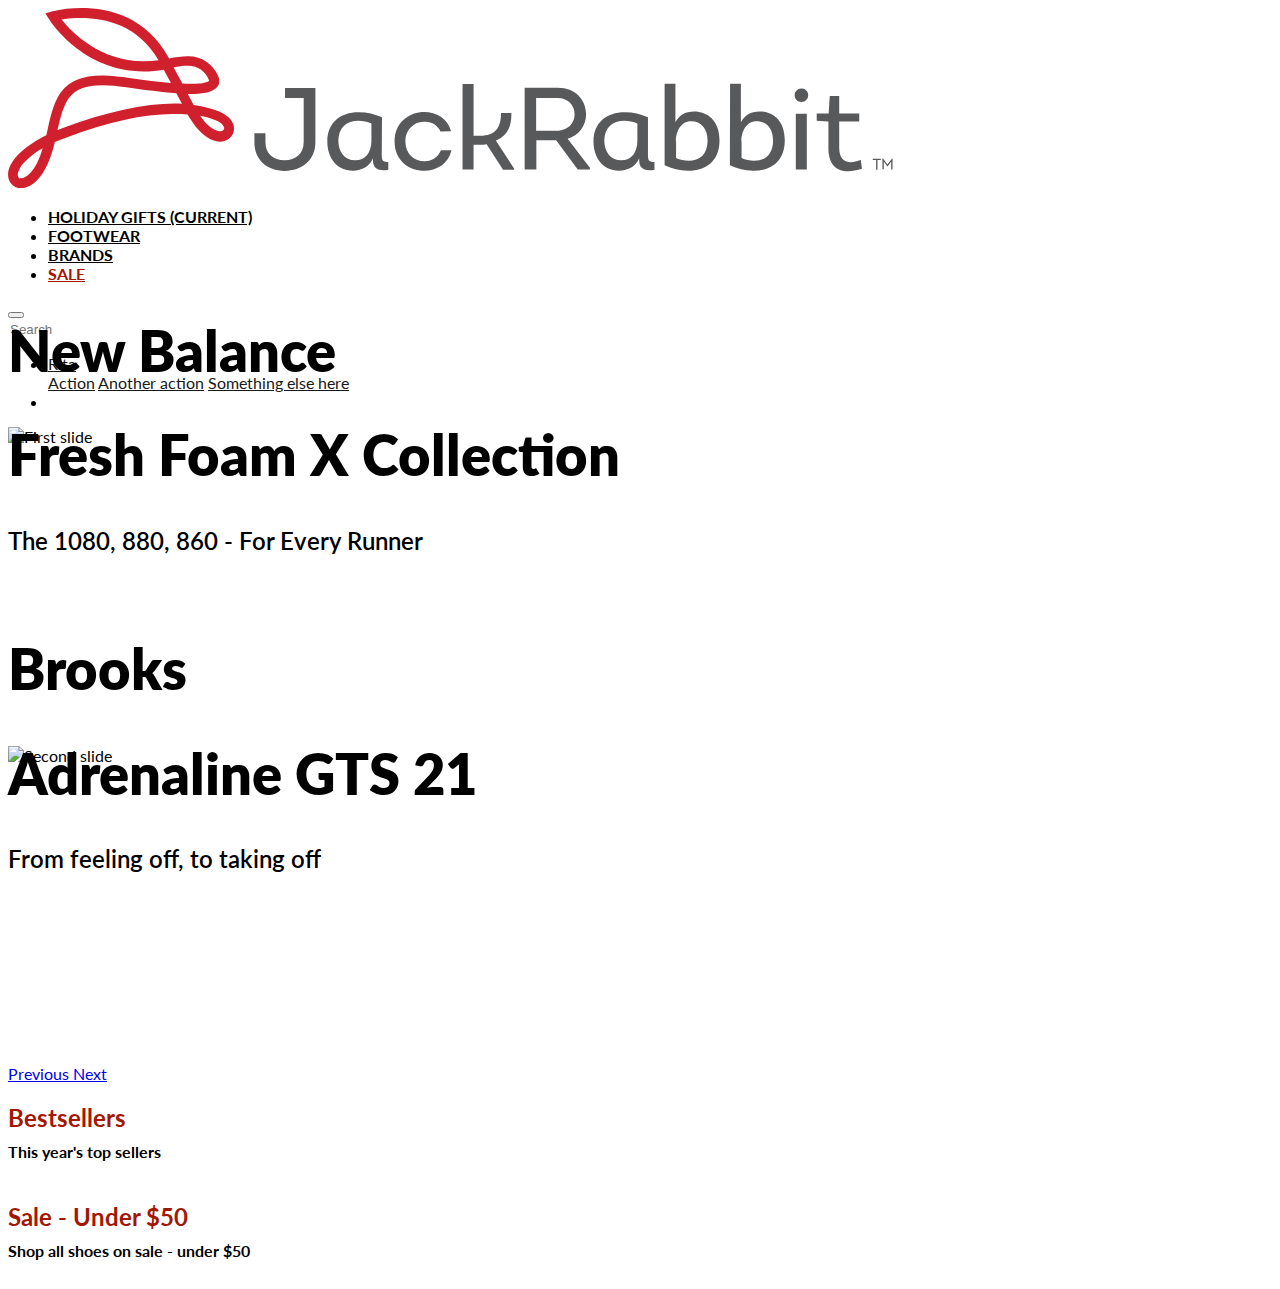
==== index.html @ 70763aee "v1" ====
<!DOCTYPE html>
<html lang="en">

<head>
    <meta charset="UTF-8">
    <meta name="viewport" content="width=device-width, initial-scale=1.0">
    <link rel="canonical" href="https://getbootstrap.com/docs/4.3/examples/album/" />
    <link rel="stylesheet" href="style.css">

    <link rel="stylesheet" href="https://cdn.jsdelivr.net/npm/bootstrap@4.5.3/dist/css/bootstrap.min.css"
        integrity="sha384-TX8t27EcRE3e/ihU7zmQxVncDAy5uIKz4rEkgIXeMed4M0jlfIDPvg6uqKI2xXr2" crossorigin="anonymous" />
    <title>BookStore</title>
</head>

<body>
    <header>
        <nav class="navbar navbar-expand-lg bg-light d-flex px-4">
            <div class="container-fluid">
                <a class="navbar-brand" href="index.html"><svg id="logo" viewBox="0 0 393.2 80.1" width="70%"
                        height="70%">
                        <title>JackRabbit</title>
                        <path class="st0"
                            d="M136.6 59.7c0 8-6 12.7-13.7 12.7s-13.4-4.8-13.4-12.7v-4h4.9v3.9c0 5.3 3.5 8.1 8.5 8.1s8.5-2.9 8.5-8.1V40h-8.3v-4.5h13.5v24.2zm24.9-.6c-.1 5.1-2.6 8.6-7.2 8.6-4.9 0-7.5-3.9-7.5-8.8.1-5.8 3.7-8.8 8.9-8.8 2 0 4 .4 5.8 1.2v7.8zm4.7-10.5c-3.2-1.5-6.6-2.3-10.2-2.3-8.2-.1-14 4.5-14.1 12.8-.1 7 3.7 13.2 11.4 13.2 3.9 0 7.5-1.9 8.9-5.5v1c0 4 3.1 4.8 6.8 4.1v-3.5c-2.9.3-2.9-1.2-2.9-3.6l.1-16.2zm30.7 6.2c-1.5-5.8-6.6-8.6-11.9-8.6-6.5 0-13.2 4.4-13.2 13.1s6.6 13 13.2 13c5.4 0 10.7-3 12.1-9.1h-4.7c-1.2 3-4.1 5-7.4 4.9-4.2 0-8.4-3-8.4-8.8-.2-4.6 3.4-8.6 8-8.7h.5c3-.2 5.8 1.5 7.1 4.3l4.7-.1zm10 2v-23H202v38h4.9v-11h2.9c1 0 1.9-.1 2.9-.3l7.3 11.4h4.9v-.6l-8.1-12.4c5.4-2.3 7-6.6 6.9-12.2h-4.6c0 6.6-2.6 10.1-9.2 10.1h-3zm27.8-2.3V40h9.6c4.4 0 7.5 3 7.5 7.2.1 3.9-3 7.2-7 7.3h-10.1zm14 3.6c4.9-1.3 8.2-5.8 8.2-10.9 0-6.5-4.8-11.8-12.5-11.8h-14.8v36.4h5.2v-13h8.8l9.6 13h5.4V71l-9.9-12.9zm31 1c-.1 5.1-2.6 8.6-7.2 8.6-4.9 0-7.5-3.9-7.5-8.8.1-5.8 3.7-8.8 8.9-8.8 2 0 4 .4 5.8 1.2v7.8zm4.7-10.5c-3.2-1.5-6.6-2.3-10.1-2.3-8.2-.1-14 4.5-14.1 12.8-.1 7 3.7 13.2 11.4 13.2 3.9 0 7.5-1.9 8.9-5.5v1c0 4 3.1 4.8 6.8 4.1v-3.5c-2.9.3-2.9-1.2-2.9-3.6V48.6zM355 47h-4.9v24.8h4.9V47zm-2.4-11.2c-1.7 0-3 1.3-3 3s1.3 3 3 3 3-1.3 3-3c.1-1.6-1.2-2.9-2.7-3h-.3zm16.8 3.3h-4.2l-.5 7.8h-5.3v3.2l5.2.3v11.9c0 9.6 6.3 11.9 14.9 9.1l-.5-3.8c-5.6 2-9.6.9-9.6-5.5V50.4h8.9v-3.5h-8.9v-7.8zm-72.6 20.1c0-4.1 2-8.9 6.8-8.9 4.5 0 7.4 3.4 7.3 8.9-.1 5.8-3.5 8.7-8.4 8.7-1.9 0-3.9-.4-5.6-1.2v-7.5zm-5 10.7c3.2 1.5 6.7 2.3 10.3 2.4 7.7.1 13.9-3.9 14.1-13.1S310.7 46 305 46c-4.2 0-6.7 1.7-8.4 4.8V33.7h-4.8v36.2zm34.1-10.7c0-4.1 2-8.9 6.8-8.9 4.5 0 7.4 3.4 7.3 8.9-.1 5.8-3.5 8.7-8.4 8.7-1.9 0-3.9-.4-5.6-1.2v-7.5zm-5.1 10.7c3.2 1.5 6.7 2.3 10.3 2.4 7.7.1 13.9-3.9 14.1-13.1S339.8 46 334.1 46c-4.2 0-6.7 1.7-8.4 4.8V33.7h-4.8l-.1 36.2zM384.3 67.5V67h3.6v.5h-1.5v4.4h-.6v-4.4h-1.5zM392.9 66.9h.2v4.9h-.6v-3.6l-1.6 2.2h-.1l-1.6-2.2v3.5h-.6v-4.9h.2l2 2.7 2.1-2.6z"
                            fill="#58595b"></path>
                        <path
                            d="M5.8 80.1c-2.7.1-5-1.8-5.6-4.4C-1.4 68.4 8 60.9 17 56.5c.2-1 .5-2 .7-3C20.6 40.9 23.1 30 42.1 30c1.7 0 3.6.1 5.6.3 1.8.2 4.6.5 7.8 1 5.1.7 11.1 1.5 16.9 2l-3.2-5.9c-2.9.5-5.9.8-8.8.8-27.3 0-41.6-22.3-42.2-23.3l-1.6-2.5 2.8-.8C23.7.5 28.2 0 32.6 0c12.3 0 29 3.9 39 22.4 2.7-.6 5.4-.9 8.2-1 5.9-.2 11.3 3.3 13.6 8.8.7 1.5.7 3.2-.2 4.6-2.1 3.6-11.1 3.5-13.3 3.4l2.6 4.9c3.9.5 7.7 1.4 11.3 2.9 3.4 1.4 5.7 3.5 6.4 6 .5 1.7.2 3.6-.9 5-1.2 1.6-3.2 2.5-5.1 2.4-2.2 0-5.8-1-10-5.7-1.6-2-3.1-4.2-4.4-6.4-1.8-.2-3.7-.2-5.6-.2C61 46.9 44.8 50.5 26 57.5c-1.8.7-3.6 1.4-5.2 2.1-3.8 16.3-10.6 20.5-15 20.5zm9.6-17.8c-3.2 1.7-6.1 4-8.6 6.7-2.3 2.6-3.6 6.6-1.1 6.7 2 0 6.6-2.6 9.7-13.4zm70-14.4c.6.9 1.3 1.8 2 2.7 3.4 3.8 7 5.1 8.4 3.5.9-1-.5-3-3.6-4.2-2.2-.9-4.5-1.6-6.8-2zm-61 5.4c19.3-7.2 36-10.9 49.7-10.9 1.1 0 2.1 0 3.2.1l-2.5-4.6c-6.7-.5-14.3-1.5-19.9-2.3-3.2-.4-5.9-.8-7.6-1-1.9-.2-3.6-.3-5.2-.3-15.4 0-17.2 7.6-20.1 19.9 0 .1 1.6-.6 2.4-.9zm53.1-19.7c1.3.1 2.5.1 3.6.1 7.4 0 8.3-1.4 8.3-1.4-1.4-4.1-5.4-6.8-9.8-6.6-2 0-4 .3-6 .7l3.9 7.2zM23.8 5.1c4.6 5.7 17.1 18.6 36.5 18.6 2.2 0 4.4-.2 6.6-.5C58 7.7 43.4 4.4 32.6 4.4c-3 0-5.9.2-8.8.7z"
                            fill="#d0202e"></path>
                    </svg></a>
                <ul class="navbar-nav nav-links-main">
                    <li class="nav-item active">
                        <a class="nav-link" href="#">Holiday gifts <span class="sr-only">(current)</span></a>
                    </li>
                    <li class="nav-item">
                        <a class="nav-link" href="#">Footwear</a>
                    </li>
                    <li class="nav-item">
                        <a class="nav-link" href="#">Brands</a>
                    </li>
                    <li class="nav-item  nav-sale">
                        <a class="nav-link" href="#">Sale</a>
                    </li>



                </ul>
                <button class="navbar-toggler" type="button" data-toggle="collapse" data-target="#navbarNavDropdown"
                    aria-controls="navbarNavDropdown" aria-expanded="false" aria-label="Toggle navigation">
                    <span class="navbar-toggler-icon"></span>
                </button>

                <div class="collapse navbar-collapse " id="navbarNavDropdown">
                    <form class="form-inline d-none d-lg-flex ml-auto mr-4 search-inputs">
                        <i class="fas fa-search"></i>
                        <input class="form-control mr-sm-2 input-search" type="search" placeholder="Search"
                            aria-label="Search">
                    </form>
                    <ul class="navbar-nav">

                        <li class="nav-item dropdown">
                            <a class="nav-link dropdown-toggle" href="#" id="navbarDropdownMenuLink"
                                data-toggle="dropdown" aria-haspopup="true" aria-expanded="false">
                                <i class="fas fa-user-circle"></i> Rita
                            </a>
                            <div class="dropdown-menu" aria-labelledby="navbarDropdownMenuLink">
                                <a class="dropdown-item" href="#">Action</a>
                                <a class="dropdown-item" href="#">Another action</a>
                                <a class="dropdown-item" href="#">Something else here</a>
                            </div>
                        </li>
                        <li class="nav-item">
                            <a class="nav-link" href="cart.html"><i class="fas fa-shopping-cart"></i><span
                                    id="items-in-cart"></span></a>
                        </li>

                    </ul>
                </div>
            </div>
        </nav>
    </header>
    <section class="hero container">
        <div class="row">

            <div id="carouselHero" class="carousel slide" data-ride="carousel">
                <div class="carousel-inner">
                    <div class="carousel-item active">
                        <img class="d-block w-100"
                            src="https://www.jackrabbit.com/on/demandware.static/-/Sites-jackrabbit-Library/default/dw5ee0773e/nb-ffx-slider-d.jpg"
                            alt="First slide">
                            <div class="carousel-caption d-none d-md-block">
                        <h1>New Balance</h1>
                        <h1>Fresh Foam X Collection</h1>
                                <p>The 1080, 880, 860 - For Every Runner</p>
                            </div>
                    </div>
                    <div class="carousel-item">
                        <img class="d-block w-100"
                            src="https://www.jackrabbit.com/on/demandware.static/-/Sites-jackrabbit-Library/default/dwb037480b/Homepage/adrenaline-gts-21-slider-updated-d.jpg"
                            alt="Second slide">
                            <div class="carousel-caption d-none d-md-block">
                                <h1>Brooks</h1>
                                <h1>Adrenaline GTS 21</h1>
                                <p>From feeling off, to taking off</p>
                            </div>
                    </div>

                </div>
                <a class="carousel-control-prev" href="#carouselHero" role="button" data-slide="prev">
                    <span class="carousel-control-prev-icon" aria-hidden="true"></span>
                    <span class="sr-only">Previous</span>
                </a>
                <a class="carousel-control-next" href="#carouselHero" role="button" data-slide="next">
                    <span class="carousel-control-next-icon" aria-hidden="true"></span>
                    <span class="sr-only">Next</span>
                </a>
            </div>
        </div>


    </section>

    <main>
        <section class="bestsellers container mt-4">
            <h2>Bestsellers</h2>
            <h4>This year's top sellers</h4>
            <div id="bestsellers-container" class="row d-flex mt-4">


            </div>

        </section>

        <section class="bestsellers container mt-4">
            <h2><span class='span-sale'>Sale</span> - Under $50</h2>
            <h4>Shop all shoes on sale -  under $50</h4>
            <div id="under5-container" class="row d-flex mt-4">


            </div>

        </section>
    </main>


    <script src="https://code.jquery.com/jquery-3.5.1.slim.min.js"
        integrity="sha384-DfXdz2htPH0lsSSs5nCTpuj/zy4C+OGpamoFVy38MVBnE+IbbVYUew+OrCXaRkfj"
        crossorigin="anonymous"></script>
    <script src="https://cdn.jsdelivr.net/npm/popper.js@1.16.1/dist/umd/popper.min.js"
        integrity="sha384-9/reFTGAW83EW2RDu2S0VKaIzap3H66lZH81PoYlFhbGU+6BZp6G7niu735Sk7lN"
        crossorigin="anonymous"></script>
    <script src="https://cdn.jsdelivr.net/npm/bootstrap@4.5.3/dist/js/bootstrap.min.js"
        integrity="sha384-w1Q4orYjBQndcko6MimVbzY0tgp4pWB4lZ7lr30WKz0vr/aWKhXdBNmNb5D92v7s"
        crossorigin="anonymous"></script>
    <script src="https://kit.fontawesome.com/a076d05399.js"></script>
    <script src="/js/index.js"></script>
</body>

</html>
---- style.css ----
@import url("https://fonts.googleapis.com/css2?family=Lato:wght@100;300;400;700;900&display=swap");

:root {
  --main-font: "Lato", sans-serif;
  --main-color-red: #a31600;
}

body {
  font-family: var(--main-font);
}

.fa-cart-plus {
  cursor: pointer;
  
}

/* .ellipsis {
  white-space: nowrap;
  text-overflow: ellipsis;
  overflow: hidden;
} */
/* Cards */

.cardImg {
  height: 200px;
}
.cardImg img {
  object-fit: cover;
  height: 100%;
  width: 100%;
}
.card-title {
  height: 60px;
  text-overflow: ellipsis;
  overflow: hidden;
}
.card-details {
  padding: o;
}
.card-details i {
  color: var(--main-color-red);
}
/* Navbar */
nav input.form-control.input-search {
  border: none;
  outline: none;
}
nav a {
  color: #181818;
}
nav img {
  width: 140px;
}
nav .nav-links-main a {
  text-transform: uppercase;
  font-weight: 700;
  color: black;
}
.nav-links-main .nav-sale a {
  color: var(--main-color-red);
}
/* Hero */

.hero.container {
  margin: 0;
  padding: 0;
  width: 100vw;
}
.hero.container .row {
  width: 100vw;
  margin-left: 0;
}
.hero.container .col {
  margin: 0;
  padding: 0;
}
.hero.container .col img {
  width: 100%;
  height: 100%;
  object-fit: cover;
}
#carouselHero img {
  height: 550px;
  object-fit: cover;
}
#carouselHero .carousel-inner .carousel-caption {
  transform: translateY(-70%);
}
#carouselHero .carousel-inner .carousel-caption h1 {
  font-size: 3.5em;
  font-weight: 800;
}
#carouselHero .carousel-inner .carousel-caption p {
  font-size: 1.5em;
  font-weight: 600;
}

/* Best Sellers */
.bestsellers h2 {
  color: var(--main-color-red);
}

.bestsellers h4 {
  margin-top: -10px;
}
.bestsellers .card {
  border: 0px;
}

#bestsellers-container {
  flex-wrap: nowrap;
  overflow-x: scroll;
}

/* Under 8 */
#under5-container {
  flex-wrap: nowrap;
  overflow-x: scroll;
}
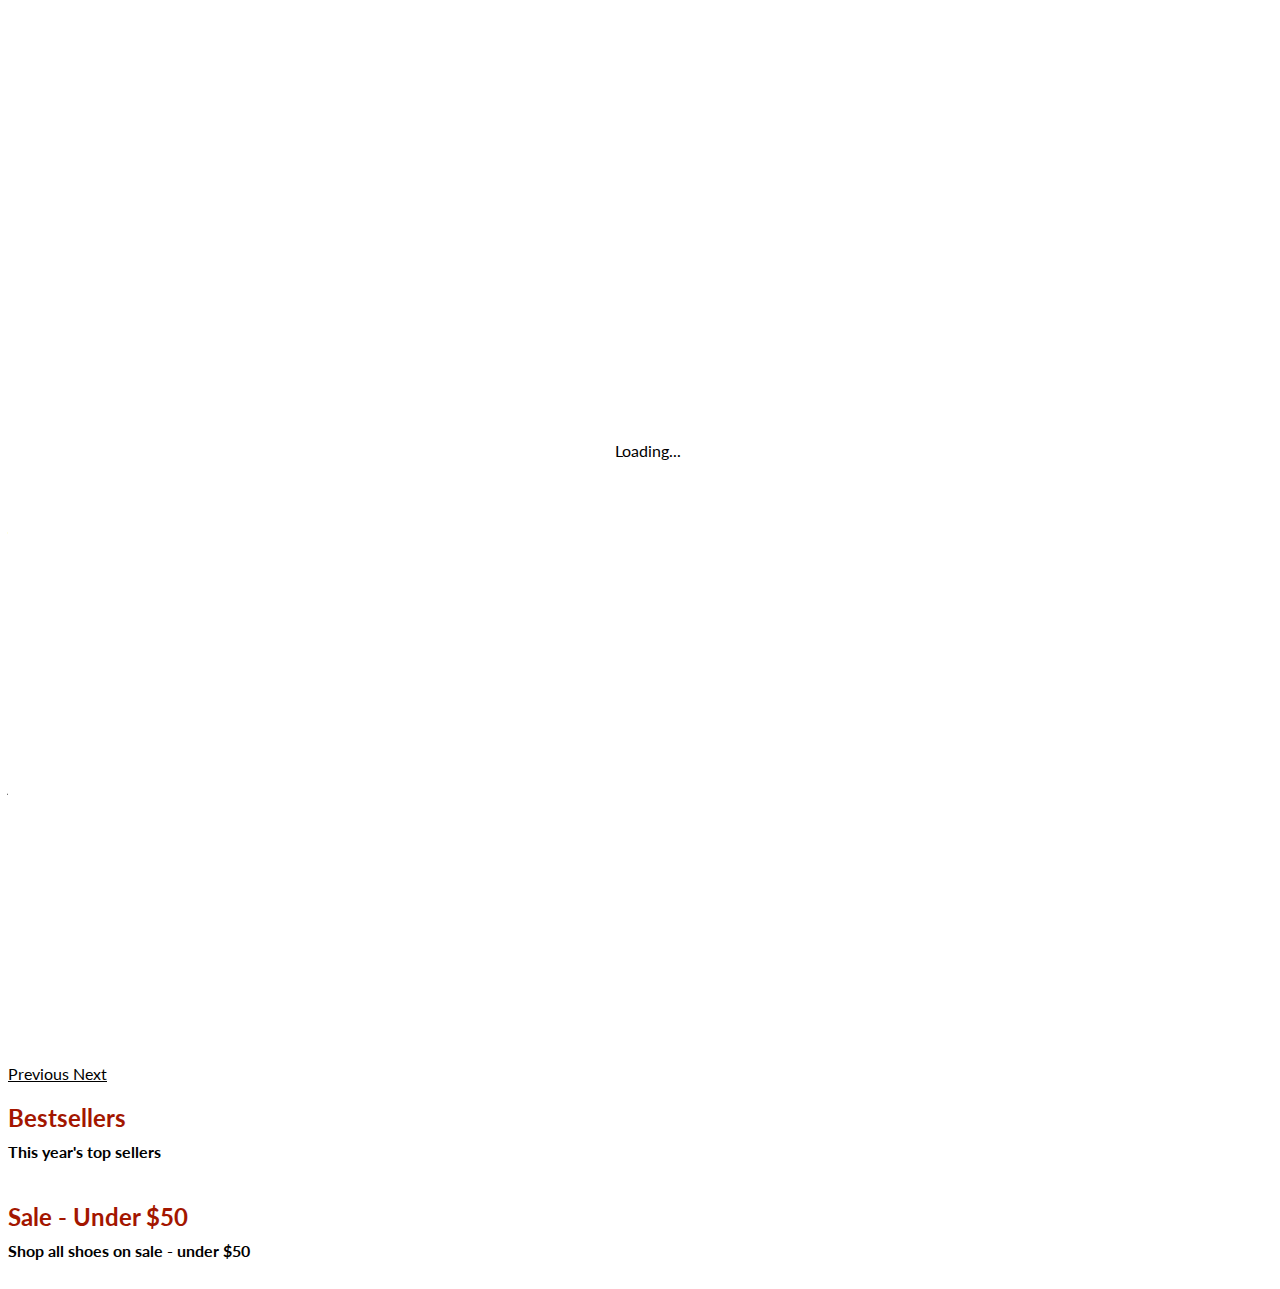
==== commit cd252148: "v2" ====
--- a/index.html
+++ b/index.html
@@ -9,10 +9,15 @@
 
     <link rel="stylesheet" href="https://cdn.jsdelivr.net/npm/bootstrap@4.5.3/dist/css/bootstrap.min.css"
         integrity="sha384-TX8t27EcRE3e/ihU7zmQxVncDAy5uIKz4rEkgIXeMed4M0jlfIDPvg6uqKI2xXr2" crossorigin="anonymous" />
-    <title>BookStore</title>
+    <title>RunningShoe</title>
 </head>
 
 <body>
+    <div class="spinner-container d-none">
+        <div class="spinner-border text-primary" role="status">
+            <span class="sr-only">Loading...</span>
+        </div>
+    </div>
     <header>
         <nav class="navbar navbar-expand-lg bg-light d-flex px-4">
             <div class="container-fluid">
@@ -151,7 +156,7 @@
         integrity="sha384-w1Q4orYjBQndcko6MimVbzY0tgp4pWB4lZ7lr30WKz0vr/aWKhXdBNmNb5D92v7s"
         crossorigin="anonymous"></script>
     <script src="https://kit.fontawesome.com/a076d05399.js"></script>
-    <script src="/js/index.js"></script>
+    <script src="./js/index.js"></script>
 </body>
 
 </html>--- a/style.css
+++ b/style.css
@@ -9,11 +9,38 @@
   font-family: var(--main-font);
 }
 
-.fa-cart-plus {
+.fa-cart-plus,.fa-trash-alt,.fa-edit {
   cursor: pointer;
   
 }
+a:link,a:visited{
+    color:black;
+}
 
+.spinner-container{
+    width: 100vw;
+    height: 100vh;
+    background-color: white;
+    z-index:111;
+    position: fixed;
+    top: 0;
+    display: flex;
+    align-items: center;
+    justify-content: center;
+   
+}
+.spinner-container2{
+    width: 100vw;
+    height: 100vh;
+    background-color: white;
+    z-index:111;
+    position: fixed;
+    top: 0;
+    display: flex;
+    align-items: center;
+    justify-content: center;
+   
+}
 /* .ellipsis {
   white-space: nowrap;
   text-overflow: ellipsis;
@@ -112,8 +139,23 @@
   overflow-x: scroll;
 }
 
-/* Under 8 */
+/* Under 50 */
 #under5-container {
   flex-wrap: nowrap;
   overflow-x: scroll;
 }
+
+/* -----------DETAILS PRODUCT PAGE--------------*/
+
+.details__container{
+    margin-top: 10%;;
+}
+.details__container h4{
+font-weight: 700;
+color:var(--main-color-red)
+}
+.details__container h5{
+font-weight: 700;
+
+}
+
